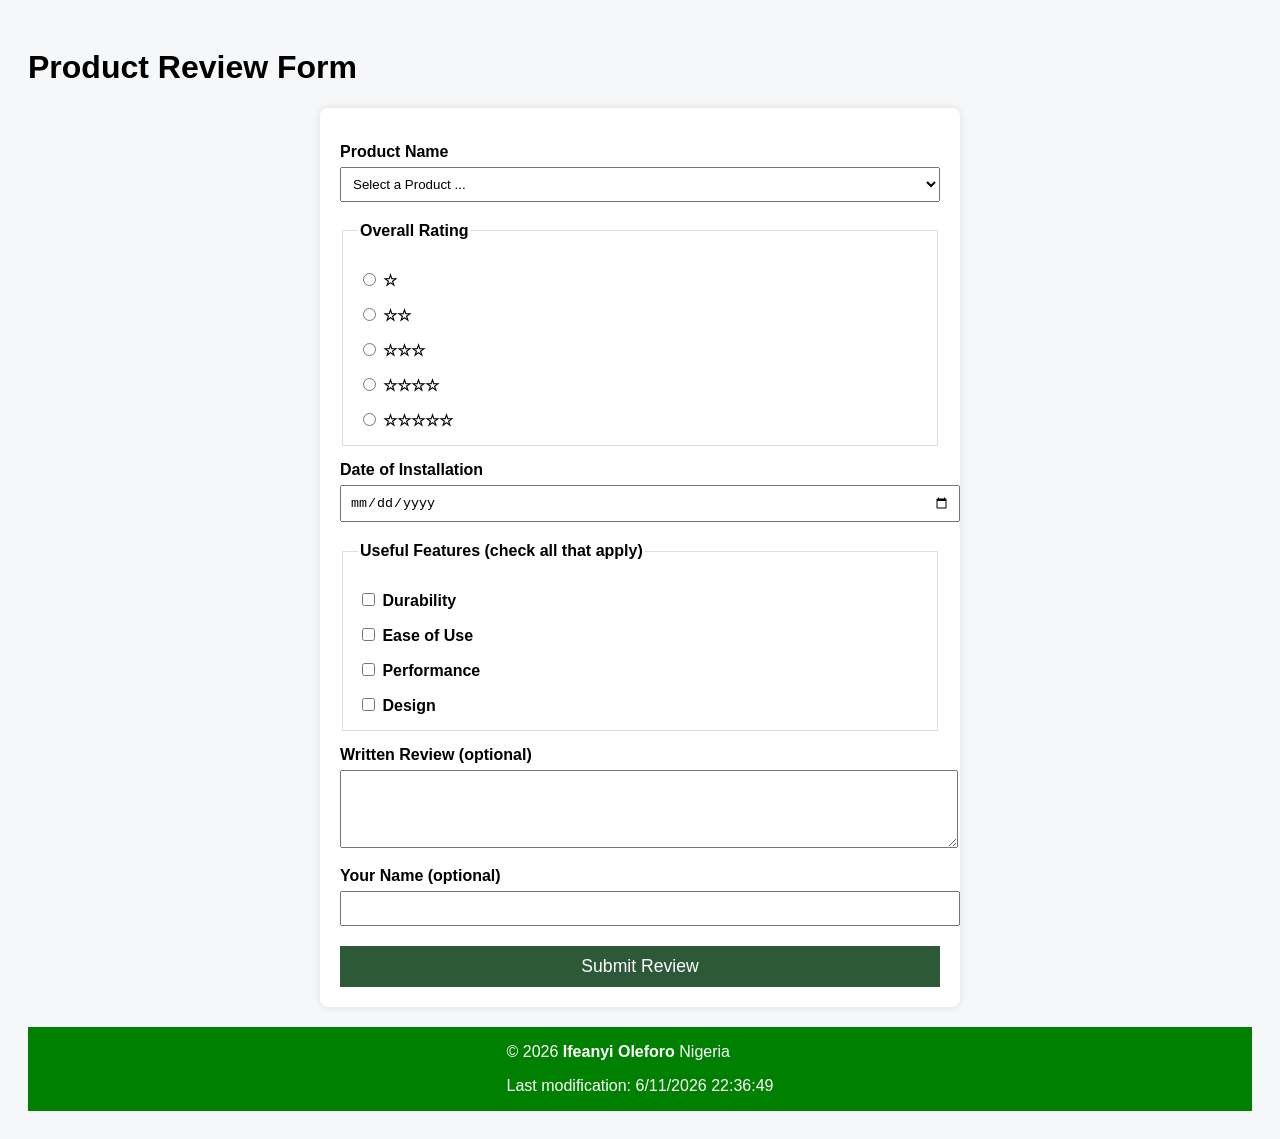
==== form.html @ a3f8d314 "Add files via upload" ====
<!DOCTYPE html>
<html lang="en">
<head>
    <meta charset="UTF-8">
    <meta name="viewport" content="width=device-width, initial-scale=1.0">
    <title>Product Review Form</title>
    <link rel="stylesheet" href="styles/form.css">
    <script defer src="scripts/script.js"></script>
    <script src="scripts/getdates.js" defer ></script>
</head>
<body>

<header>
    <h1>Product Review Form</h1>
</header>

<main>
    <form action="review.html" method="get">

        <!-- Product Name -->
        <label for="productName">Product Name</label>
        <select id="productName" name="productName" required>
            <option value="" disabled selected>Select a Product ...</option>
            <!-- Options created dynamically by JS -->
        </select>

        <!-- Overall Rating -->
        <fieldset>
            <legend>Overall Rating</legend>
            
            <label>
                <input type="radio" name="rating" id="rating1" value="1" required>
                ☆
            </label>

            <label>
                <input type="radio" name="rating" id="rating2" value="2" required>
                ☆☆
            </label>

            <label>
                <input type="radio" name="rating" id="rating3" value="3" required>
                ☆☆☆
            </label>

            <label>
                <input type="radio" name="rating" id="rating4" value="4" required>
                ☆☆☆☆
            </label>

            <label>
                <input type="radio" name="rating" id="rating5" value="5" required>
                ☆☆☆☆☆
            </label>
        </fieldset>

        <!-- Installation Date -->
        <label for="installDate">Date of Installation</label>
        <input type="date" id="installDate" name="installDate" required>

        <!-- Useful Features -->
        <fieldset>
            <legend>Useful Features (check all that apply)</legend>

            <label>
                <input type="checkbox" name="features" value="durable" id="durable">
                Durability
            </label>

            <label>
                <input type="checkbox" name="features" value="eco" id="eco">
                Ease of Use
            </label>

            <label>
                <input type="checkbox" name="features" value="lightweight" id="lightweight">
                Performance
            </label>

            <label>
                <input type="checkbox" name="features" value="compact" id="compact">
                Design
            </label>
        </fieldset>

        <!-- Written Review -->
        <label for="reviewText">Written Review (optional)</label>
        <textarea id="reviewText" name="reviewText" rows="4"></textarea>

        <!-- Username -->
        <label for="username">Your Name (optional)</label>
        <input type="text" id="username" name="username">

        <!-- Submit -->
        <input type="submit" value="Submit Review">

    </form>
</main>

<!-- <footer>
    <p>&copy; 2025 Your Name – Web Development Course</p>
</footer> -->


    <footer>
        <div class="footer">
            <!-- &copy; Oleforo Ifeanyi <span class="currentyear"></span> Nigeria -->
            <p>&copy; <span id="year"></span><b> Ifeanyi Oleforo</b> Nigeria</p>
            <p id="lastModified">Last modification: <span id="day"></span>/<span id="month"></span>/<span id="year2"></span>  <span id="hour"></span>:<span id="minute"></span>:<span id="seconds"></span></p>
        </div>
    </footer>
</body>
</html>
---- styles/form.css ----
body {
    font-family: Arial, sans-serif;
    background: #f5f7f8;
    padding: 20px;
}

form {
    background: #ffffff;
    padding: 20px;
    max-width: 600px;
    margin: auto;
    border-radius: 8px;
    box-shadow: 0 0 8px rgba(0,0,0,0.1);
}

label, legend {
    font-weight: bold;
    margin-top: 15px;
    display: block;
}

input[type="text"],
input[type="date"],
select,
textarea {
    width: 100%;
    padding: 8px;
    margin-top: 6px;
}

input[type="submit"] {
    background: #2e5939;
    color: white;
    padding: 10px;
    border: none;
    margin-top: 20px;
    width: 100%;
    cursor: pointer;
    font-size: 1.1rem;
}

input[type="submit"]:hover {
    background: #24482d;
}

fieldset {
    margin-top: 20px;
    padding: 15px;
    border: 1px solid #ddd;
}
footer{
    background: green;
    display: flex;
    justify-content: center;
    align-items: center;
    margin-top: 20px;
    color: rgb(255, 255, 255);
}
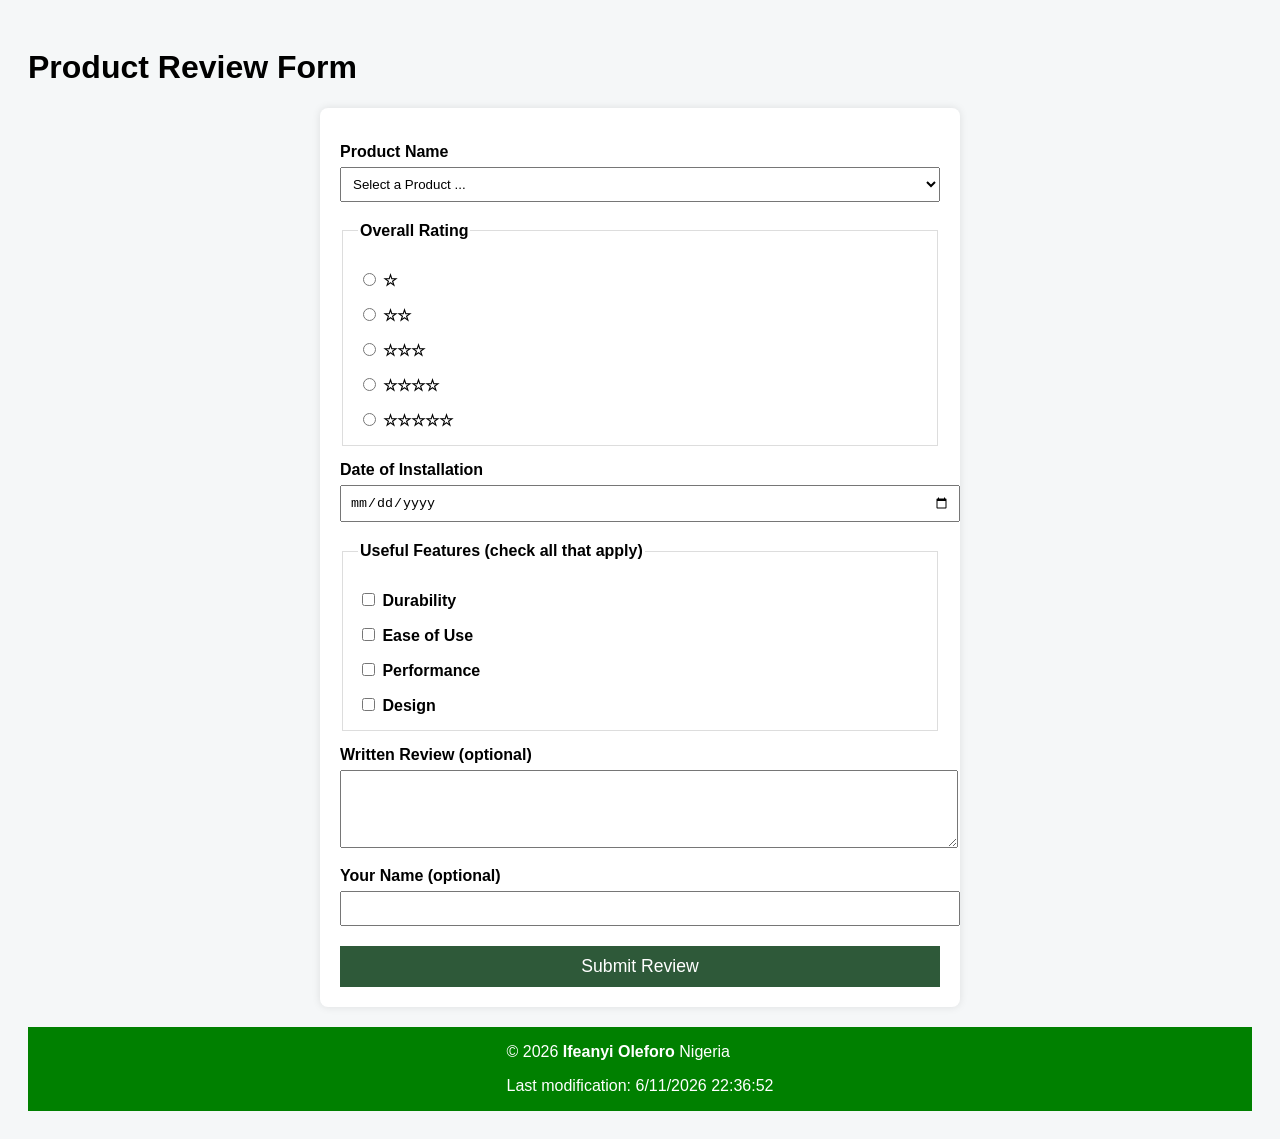
==== commit cd51405b: "Add files via upload" ====
--- a/form.html
+++ b/form.html
@@ -7,6 +7,8 @@
     <link rel="stylesheet" href="styles/form.css">
     <script defer src="scripts/script.js"></script>
     <script src="scripts/getdates.js" defer ></script>
+    <meta name="author" content="Ifeanyi Oleforo">
+    <meta name="description" content="A product review form for customers to submit their feedback.">
 </head>
 <body>
 
--- a/styles/form.css
+++ b/styles/form.css
@@ -56,3 +56,9 @@
     margin-top: 20px;
     color: rgb(255, 255, 255);
 }
+@media screen and(max-width: 500px){
+    form{
+        margin-bottom: 100%;
+    }
+    
+}
